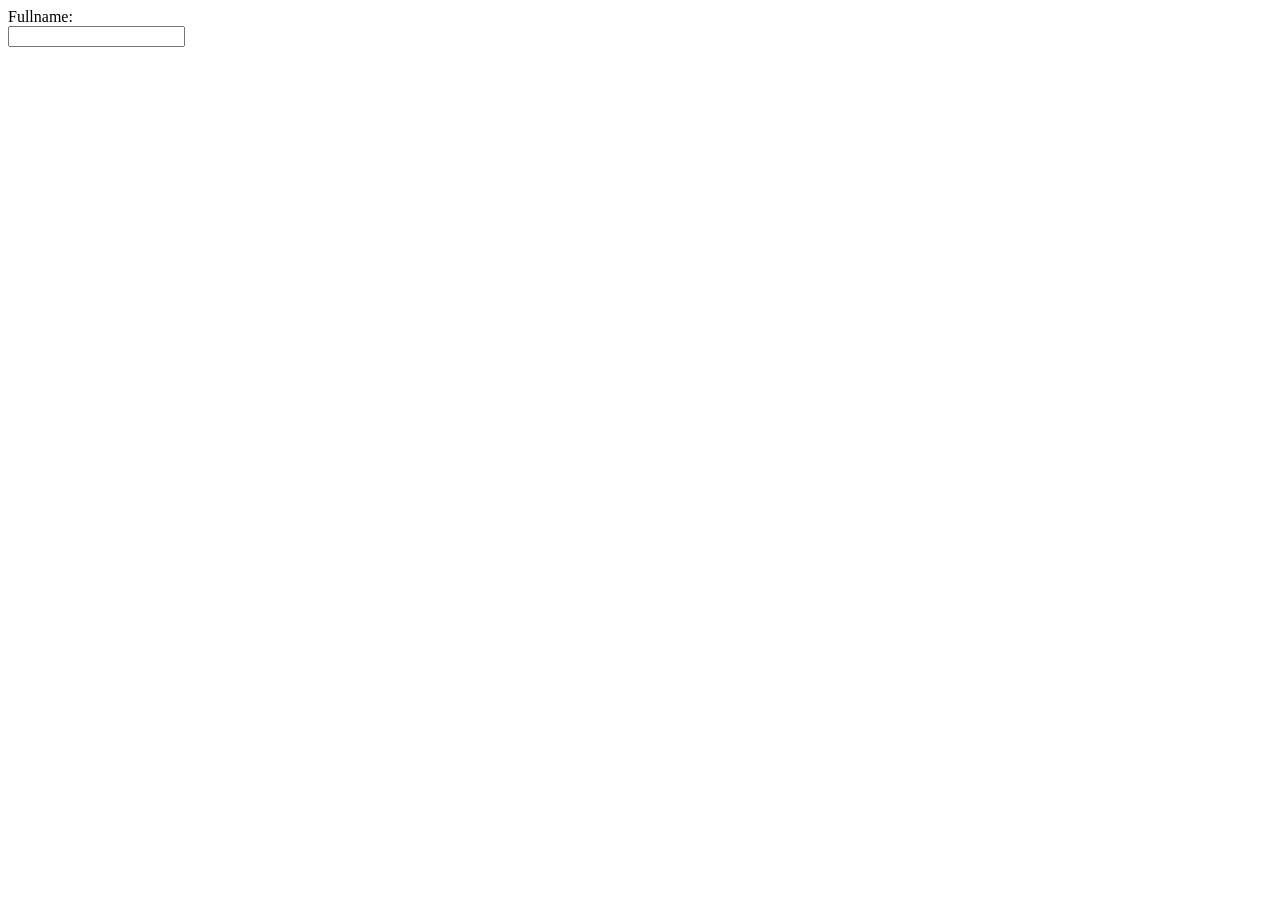
==== task/students/Shugaba53/week01/Form/index.html @ 4a56b67c "Create index.html" ====
<!DOCTYPE html>
<html lang="en">
<head>
    <meta charset="UTF-8">
    <meta name="viewport" content="width=device-width, initial-scale=1.0">
    <title>Form</title>
</head>
<body>
    <form action="">
        <label for="fulname">Fullname:</label><br>
        <input type="text"><br><br>
        <label
    </form>
    
</body>
</html>
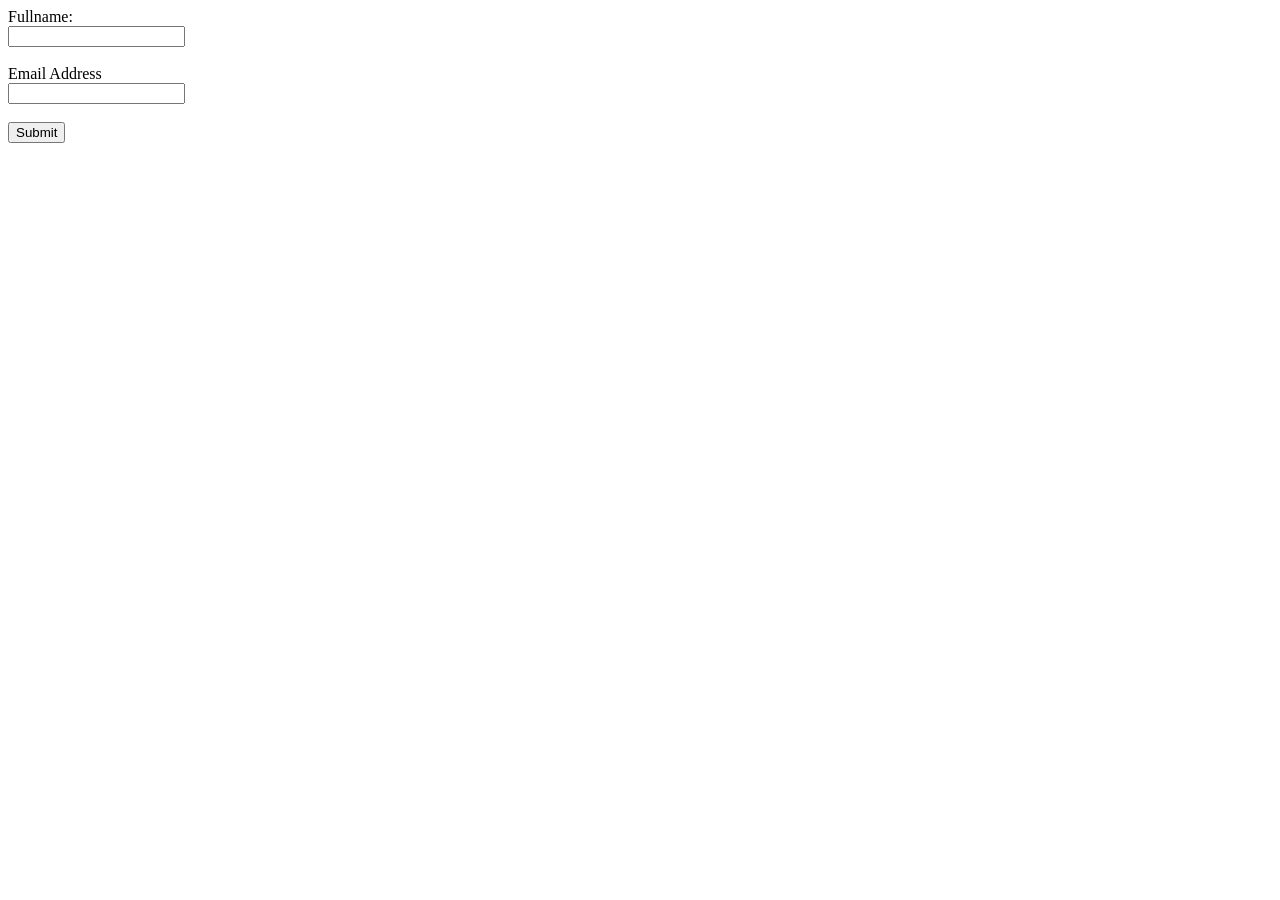
==== commit 8068fc5c: "Update index.html" ====
--- a/task/students/Shugaba53/week01/Form/index.html
+++ b/task/students/Shugaba53/week01/Form/index.html
@@ -9,8 +9,9 @@
     <form action="">
         <label for="fulname">Fullname:</label><br>
         <input type="text"><br><br>
-        <label
+        <label for="email"> Email Address</label><br>
+        <input type="email"><br><br>
+        <button type="submit">Submit</button>
     </form>
-    
 </body>
 </html>
